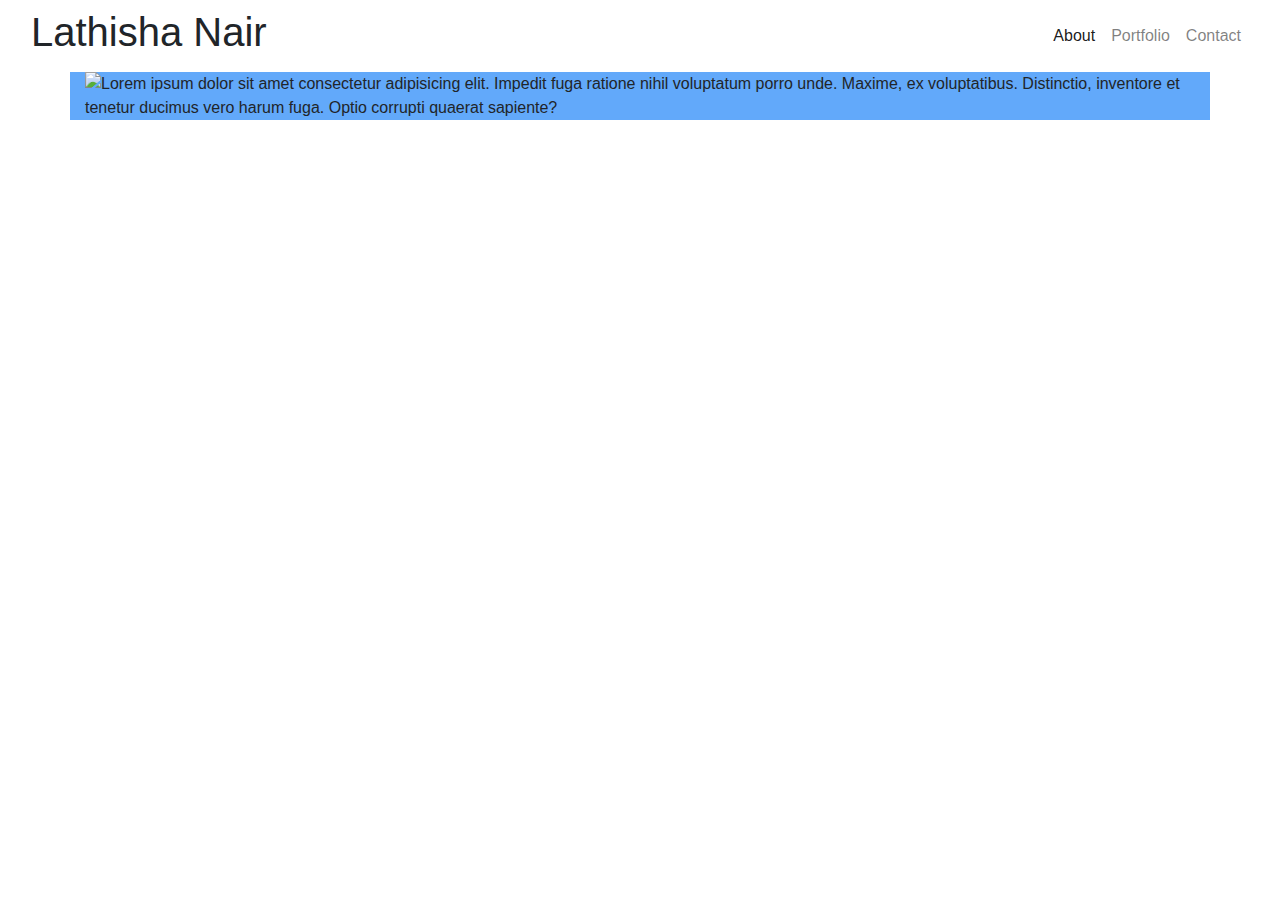
==== index.html @ b2f327e4 "basic navbar set" ====
<!DOCTYPE html>
<html lang="en">

<head>
    <meta charset="UTF-8">
    <meta name="viewport" content="width=device-width, initial-scale=1.0">
    <link rel="stylesheet" href="https://stackpath.bootstrapcdn.com/bootstrap/4.4.1/css/bootstrap.min.css"
        integrity="sha384-Vkoo8x4CGsO3+Hhxv8T/Q5PaXtkKtu6ug5TOeNV6gBiFeWPGFN9MuhOf23Q9Ifjh" crossorigin="anonymous">
    <link rel="stylesheet" href="Assets/style.css" type="text/css">
    
    <title>Personal Portfolio</title>
</head>

<body>
    <header>
        <div class="container-fluid">
            <nav class="navbar navbar-expand navbar-light" style="background-color: white;">
                <h1>Lathisha Nair</h1>

                <!-- <button class="navbar-toggler" type="button" data-toggle="collapse" data-target="#navbarSupportedContent"
                aria-controls="navbarSupportedContent" aria-expanded="false" aria-label="Toggle navigation">
                <span class="navbar-toggler-icon"></span>
            </button> -->

                <ul class="navbar-nav ml-auto">
                    <li class="nav-item active">
                        <a class="nav-link" href="index.html">About</a>
                    </li>
                    <li class="nav-item">
                        <a class="nav-link" href="portfolio.html">Portfolio</a>
                    </li>
                    <li class="nav-item">
                        <a class="nav-link" href="contact.html">Contact</a>
                    </li>
                </ul>
            </nav>
        </div>
    </header>

    <div class="container-md" style="background-color:rgb(98, 169, 250);">
        <img src="#" class="float-left">
        <p>
            Lorem ipsum dolor sit amet consectetur adipisicing elit. Impedit fuga ratione nihil voluptatum porro unde.
            Maxime, ex voluptatibus. Distinctio, inventore et tenetur ducimus vero harum fuga. Optio corrupti quaerat
            sapiente?
        </p>
    </div>





















    <script src="https://code.jquery.com/jquery-3.4.1.slim.min.js"
        integrity="sha384-J6qa4849blE2+poT4WnyKhv5vZF5SrPo0iEjwBvKU7imGFAV0wwj1yYfoRSJoZ+n"
        crossorigin="anonymous"></script>
    <script src="https://cdn.jsdelivr.net/npm/popper.js@1.16.0/dist/umd/popper.min.js"
        integrity="sha384-Q6E9RHvbIyZFJoft+2mJbHaEWldlvI9IOYy5n3zV9zzTtmI3UksdQRVvoxMfooAo"
        crossorigin="anonymous"></script>
    <script src="https://stackpath.bootstrapcdn.com/bootstrap/4.4.1/js/bootstrap.min.js"
        integrity="sha384-wfSDF2E50Y2D1uUdj0O3uMBJnjuUD4Ih7YwaYd1iqfktj0Uod8GCExl3Og8ifwB6"
        crossorigin="anonymous"></script>
</body>

</html>
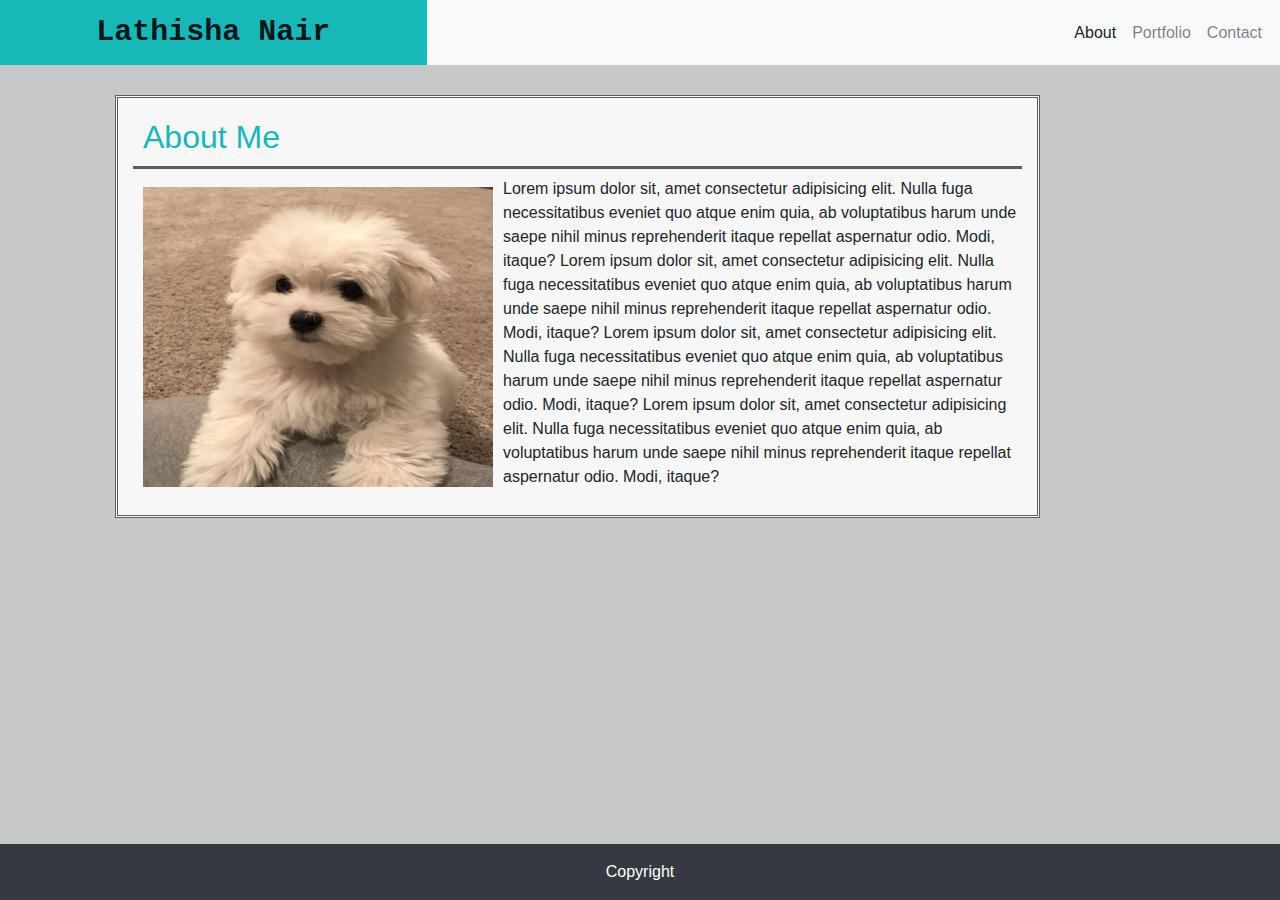
==== commit 0febbaa6: "html and css done" ====
--- a/index.html
+++ b/index.html
@@ -4,27 +4,31 @@
 <head>
     <meta charset="UTF-8">
     <meta name="viewport" content="width=device-width, initial-scale=1.0">
+    <!-- Bootstrap CSS -->
     <link rel="stylesheet" href="https://stackpath.bootstrapcdn.com/bootstrap/4.4.1/css/bootstrap.min.css"
         integrity="sha384-Vkoo8x4CGsO3+Hhxv8T/Q5PaXtkKtu6ug5TOeNV6gBiFeWPGFN9MuhOf23Q9Ifjh" crossorigin="anonymous">
+
+    <!-- My CSS -->
     <link rel="stylesheet" href="Assets/style.css" type="text/css">
-    
+
     <title>Personal Portfolio</title>
 </head>
 
+<!-- Navigation Bar -->
 <body>
     <header>
-        <div class="container-fluid">
-            <nav class="navbar navbar-expand navbar-light" style="background-color: white;">
-                <h1>Lathisha Nair</h1>
+        <nav class="navbar navbar-expand-md navbar-light bg-light">
 
-                <!-- <button class="navbar-toggler" type="button" data-toggle="collapse" data-target="#navbarSupportedContent"
+            <div class="navbar-brand col-sm-12 col-md-4"> Lathisha Nair </div>
+            <button class="navbar-toggler" type="button" data-toggle="collapse" data-target="#navbarSupportedContent"
                 aria-controls="navbarSupportedContent" aria-expanded="false" aria-label="Toggle navigation">
                 <span class="navbar-toggler-icon"></span>
-            </button> -->
+            </button>
 
+            <div class="collapse navbar-collapse" id="navbarSupportedContent">
                 <ul class="navbar-nav ml-auto">
                     <li class="nav-item active">
-                        <a class="nav-link" href="index.html">About</a>
+                        <a class="nav-link" href="index.html">About <span class="sr-only">(current)</span></a>
                     </li>
                     <li class="nav-item">
                         <a class="nav-link" href="portfolio.html">Portfolio</a>
@@ -32,39 +36,53 @@
                     <li class="nav-item">
                         <a class="nav-link" href="contact.html">Contact</a>
                     </li>
-                </ul>
-            </nav>
-        </div>
+            </div>
+        </nav>
     </header>
 
-    <div class="container-md" style="background-color:rgb(98, 169, 250);">
-        <img src="#" class="float-left">
-        <p>
-            Lorem ipsum dolor sit amet consectetur adipisicing elit. Impedit fuga ratione nihil voluptatum porro unde.
-            Maxime, ex voluptatibus. Distinctio, inventore et tenetur ducimus vero harum fuga. Optio corrupti quaerat
-            sapiente?
-        </p>
+<!-- Main Content -->
+
+    <div class="container">
+
+        <section class="col-sm-11 col-md-9 col-lg-10">
+            <h2>About Me</h2>
+            <img class="float-left" src="./Assets/Puppy pic.jpg" alt="My puppy" />
+            <p>
+                Lorem ipsum dolor sit, amet consectetur adipisicing elit. Nulla fuga necessitatibus eveniet quo
+                atque enim
+                quia, ab voluptatibus harum unde saepe nihil minus reprehenderit itaque repellat aspernatur
+                odio.
+                Modi,
+                itaque?
+                Lorem ipsum dolor sit, amet consectetur adipisicing elit. Nulla fuga necessitatibus eveniet quo
+                atque enim
+                quia, ab voluptatibus harum unde saepe nihil minus reprehenderit itaque repellat aspernatur
+                odio.
+                Modi,
+                itaque?
+                Lorem ipsum dolor sit, amet consectetur adipisicing elit. Nulla fuga necessitatibus eveniet quo
+                atque enim
+                quia, ab voluptatibus harum unde saepe nihil minus reprehenderit itaque repellat aspernatur
+                odio.
+                Modi,
+                itaque?
+                Lorem ipsum dolor sit, amet consectetur adipisicing elit. Nulla fuga necessitatibus eveniet quo
+                atque enim
+                quia, ab voluptatibus harum unde saepe nihil minus reprehenderit itaque repellat aspernatur
+                odio.
+                Modi,
+                itaque?
+            </p>
+        </section>
+
     </div>
 
+    <footer class="page-footer font-small fixed-bottom">
+        <div class="footer-copyright text-center py-3 bg-dark"> Copyright</div>
+    </footer>
 
 
-
-
-
-
-
-
-
-
-
-
-
-
-
-
-
-
-
+    <!-- Bootstrap java/jquery -->
 
     <script src="https://code.jquery.com/jquery-3.4.1.slim.min.js"
         integrity="sha384-J6qa4849blE2+poT4WnyKhv5vZF5SrPo0iEjwBvKU7imGFAV0wwj1yYfoRSJoZ+n"
@@ -75,6 +93,7 @@
     <script src="https://stackpath.bootstrapcdn.com/bootstrap/4.4.1/js/bootstrap.min.js"
         integrity="sha384-wfSDF2E50Y2D1uUdj0O3uMBJnjuUD4Ih7YwaYd1iqfktj0Uod8GCExl3Og8ifwB6"
         crossorigin="anonymous"></script>
+
 </body>
 
 </html>--- a/Assets/style.css
+++ b/Assets/style.css
@@ -0,0 +1,55 @@
+body {
+    background-color: rgb(199, 201, 201);
+}
+
+.navbar {
+    padding: 0;
+    margin: 0px;
+}
+.navbar-light .navbar-brand {
+    background-color: rgb(23, 184, 184);
+    color: white;
+    padding: 10px;
+    font-weight: bolder;
+    font-family: 'Courier New', Courier, monospace;
+    font-size: 30px;
+    text-align: center;
+}
+
+.navbar-nav {
+    margin: 10px;
+}
+
+section {
+    background-color: rgb(247, 247, 247);
+    border: rgb(92, 94, 94) double;
+    padding: 10px;
+    margin: 30px;
+    margin-bottom: 80px;
+}
+
+h2 {
+    color: rgb(23, 184, 184);
+    border-bottom: rgb(92, 94, 94) solid;
+    padding: 10px;
+}
+
+img {
+    height:300px;
+    width:350px;
+    margin: 10px;
+}
+
+footer {
+    color:white;
+  } 
+
+.btn-primary {
+    background-color: rgb(23, 184, 184);
+    font-size: 18px;
+}
+
+.card {
+    margin: 10px;
+    padding: 0px;
+}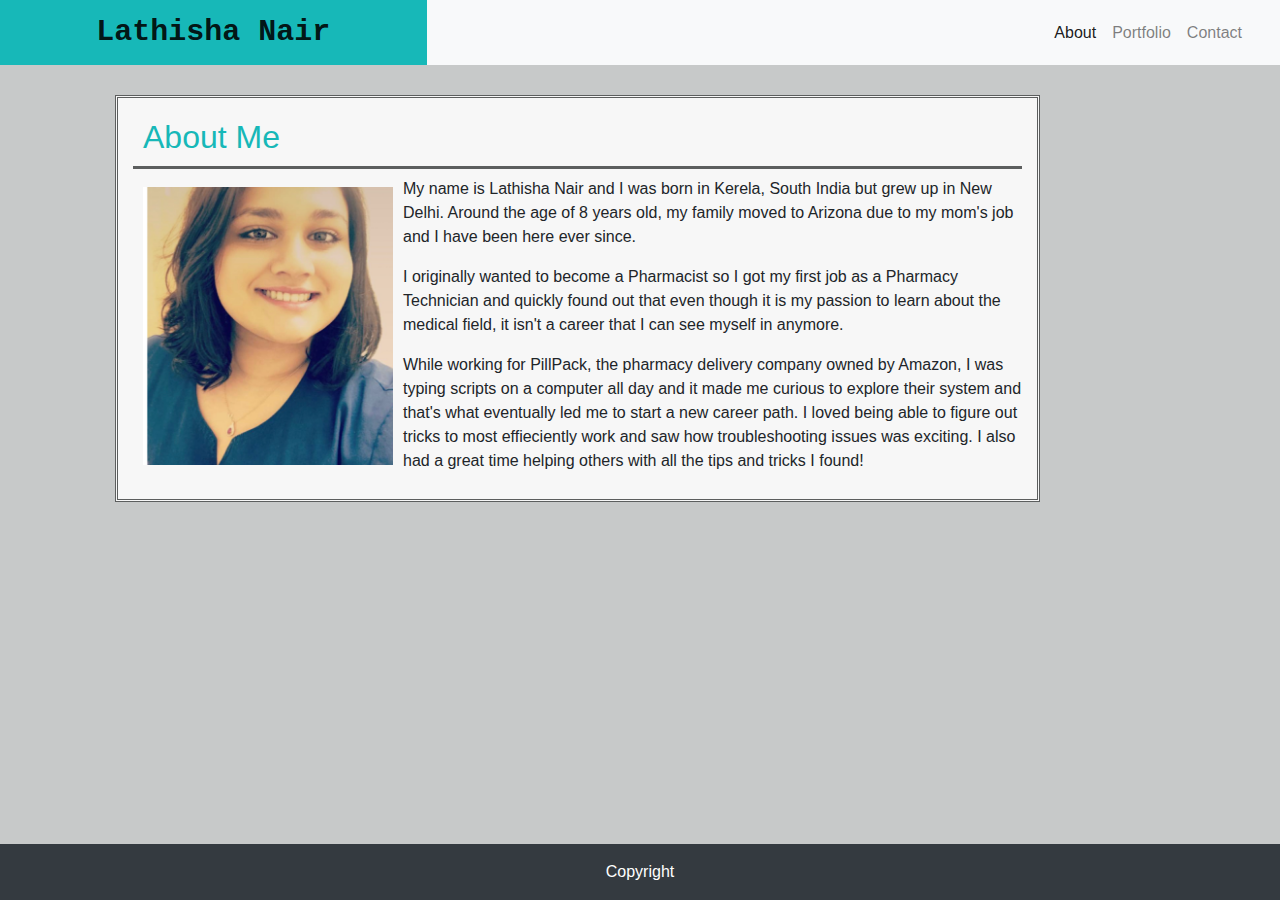
==== commit 9ec9d8a9: "pics and href updated" ====
--- a/index.html
+++ b/index.html
@@ -15,6 +15,7 @@
 </head>
 
 <!-- Navigation Bar -->
+
 <body>
     <header>
         <nav class="navbar navbar-expand-md navbar-light bg-light">
@@ -40,38 +41,28 @@
         </nav>
     </header>
 
-<!-- Main Content -->
+    <!-- Main Content -->
 
     <div class="container">
 
         <section class="col-sm-11 col-md-9 col-lg-10">
             <h2>About Me</h2>
-            <img class="float-left" src="./Assets/Puppy pic.jpg" alt="My puppy" />
+            <img class="float-left picOfMe" src="./Assets/PicofMe.JPG" alt="Selfie of Lathisha Nair" />
             <p>
-                Lorem ipsum dolor sit, amet consectetur adipisicing elit. Nulla fuga necessitatibus eveniet quo
-                atque enim
-                quia, ab voluptatibus harum unde saepe nihil minus reprehenderit itaque repellat aspernatur
-                odio.
-                Modi,
-                itaque?
-                Lorem ipsum dolor sit, amet consectetur adipisicing elit. Nulla fuga necessitatibus eveniet quo
-                atque enim
-                quia, ab voluptatibus harum unde saepe nihil minus reprehenderit itaque repellat aspernatur
-                odio.
-                Modi,
-                itaque?
-                Lorem ipsum dolor sit, amet consectetur adipisicing elit. Nulla fuga necessitatibus eveniet quo
-                atque enim
-                quia, ab voluptatibus harum unde saepe nihil minus reprehenderit itaque repellat aspernatur
-                odio.
-                Modi,
-                itaque?
-                Lorem ipsum dolor sit, amet consectetur adipisicing elit. Nulla fuga necessitatibus eveniet quo
-                atque enim
-                quia, ab voluptatibus harum unde saepe nihil minus reprehenderit itaque repellat aspernatur
-                odio.
-                Modi,
-                itaque?
+                My name is Lathisha Nair and I was born in Kerela, South India but grew up in New Delhi. Around the age
+                of 8 years old, my family moved to Arizona due to my mom's job and I have been here ever since.
+            </p>
+            <p>
+                I originally wanted to become a Pharmacist so I got my first job as a Pharmacy Technician and quickly
+                found out that even though it is my passion to learn about the medical field, it isn't a career that I
+                can see myself in anymore.
+            </p>
+            <p>
+                While working for PillPack, the pharmacy delivery company owned by Amazon, I was typing scripts on a
+                computer all day and it made me curious to explore their system and that's what eventually led me to
+                start a new career path. I loved being able to figure out tricks to most effieciently work and saw how
+                troubleshooting issues was exciting. I also had a great time helping others with all the tips and tricks
+                I found!
             </p>
         </section>
 
--- a/Assets/style.css
+++ b/Assets/style.css
@@ -17,7 +17,7 @@
 }
 
 .navbar-nav {
-    margin: 10px;
+    margin: 10px 30px;
 }
 
 section {
@@ -34,9 +34,8 @@
     padding: 10px;
 }
 
-img {
-    height:300px;
-    width:350px;
+.picOfMe {
+    max-width: 250px;
     margin: 10px;
 }
 
@@ -52,4 +51,8 @@
 .card {
     margin: 10px;
     padding: 0px;
+}
+
+p {
+    padding-left: 10px;
 }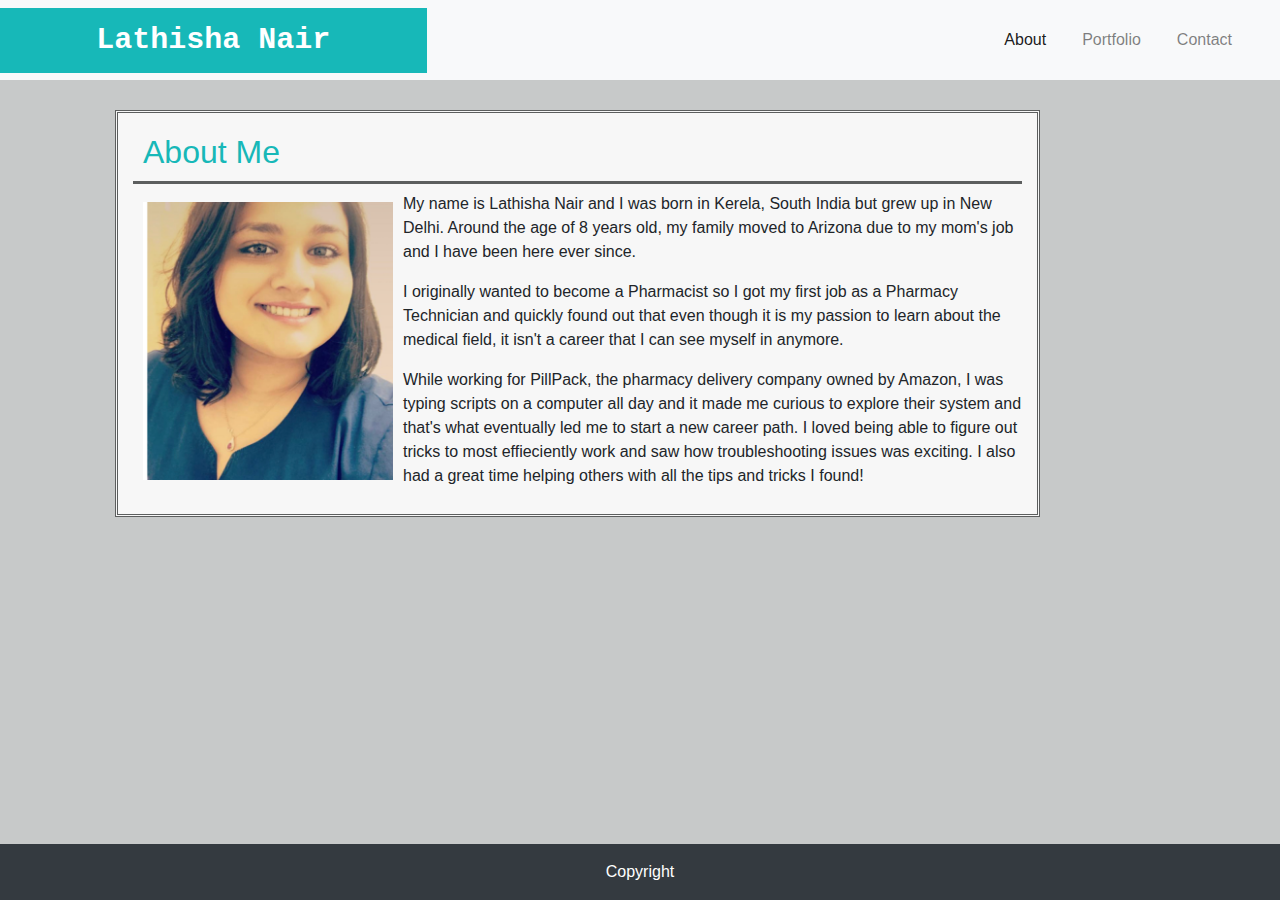
==== commit 4d901575: "update porfolio +read me" ====
--- a/index.html
+++ b/index.html
@@ -18,9 +18,9 @@
 
 <body>
     <header>
-        <nav class="navbar navbar-expand-md navbar-light bg-light">
+        <nav class="navbar navbar-expand-lg navbar-light bg-light">
 
-            <div class="navbar-brand col-sm-12 col-md-4"> Lathisha Nair </div>
+            <div class="navbar-brand col-sm-12 col-md-4"><a id="name" href="index.html">Lathisha Nair</a></div>
             <button class="navbar-toggler" type="button" data-toggle="collapse" data-target="#navbarSupportedContent"
                 aria-controls="navbarSupportedContent" aria-expanded="false" aria-label="Toggle navigation">
                 <span class="navbar-toggler-icon"></span>
@@ -37,6 +37,7 @@
                     <li class="nav-item">
                         <a class="nav-link" href="contact.html">Contact</a>
                     </li>
+                </ul>
             </div>
         </nav>
     </header>
@@ -47,7 +48,7 @@
 
         <section class="col-sm-11 col-md-9 col-lg-10">
             <h2>About Me</h2>
-            <img class="float-left picOfMe" src="./Assets/PicofMe.JPG" alt="Selfie of Lathisha Nair" />
+            <img class="float-left picOfMe" src="./Assets/imgs/PicofMe.JPG" alt="Selfie of Lathisha Nair" />
             <p>
                 My name is Lathisha Nair and I was born in Kerela, South India but grew up in New Delhi. Around the age
                 of 8 years old, my family moved to Arizona due to my mom's job and I have been here ever since.
--- a/Assets/style.css
+++ b/Assets/style.css
@@ -8,12 +8,12 @@
 }
 .navbar-light .navbar-brand {
     background-color: rgb(23, 184, 184);
-    color: white;
     padding: 10px;
     font-weight: bolder;
     font-family: 'Courier New', Courier, monospace;
     font-size: 30px;
     text-align: center;
+    margin-right: 0px;
 }
 
 .navbar-nav {
@@ -55,4 +55,12 @@
 
 p {
     padding-left: 10px;
+}
+
+a {
+    margin: 10px;
+}
+
+#name {
+    color:white;
 }